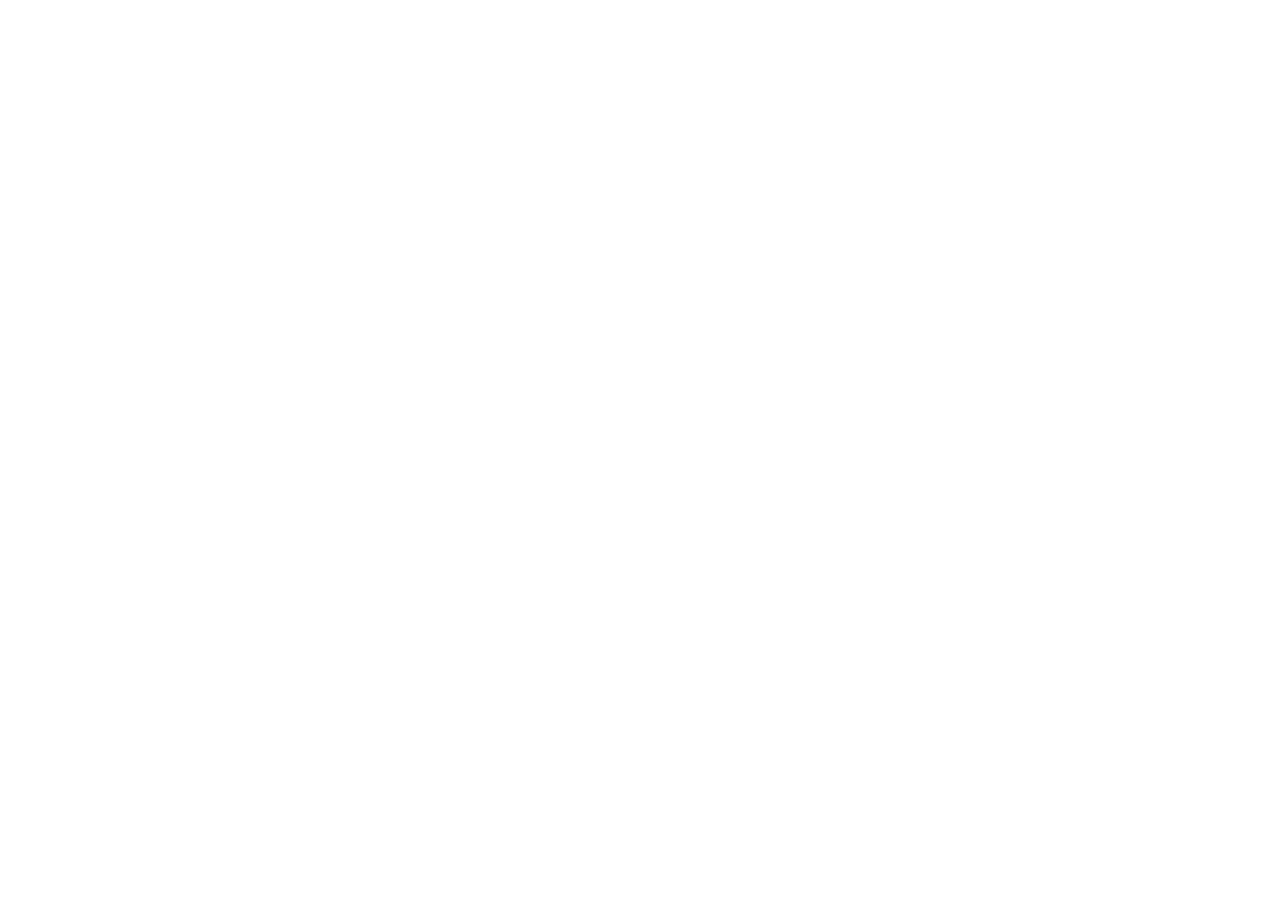
==== index.html @ 1f380dc6 "add basic controllers and factory" ====
<html lang='en' ng-app='askTheExperts'>
    <head>
        <meta charset='UTF-8'>
        <title>Ask the Experts!</title>
        <script src="lib/angular.js"></script>
        <script src="lib/angular-ui-router.js"></script>
        <script src="app.js"></script>
        <link href="https://maxcdn.bootstrapcdn.com/bootstrap/3.3.5/css/bootstrap.min.css" rel="stylesheet">
    </head>
    <body>
        <div class='container'>
            <div ui-view></div>
        </div>
    </body>
</html>
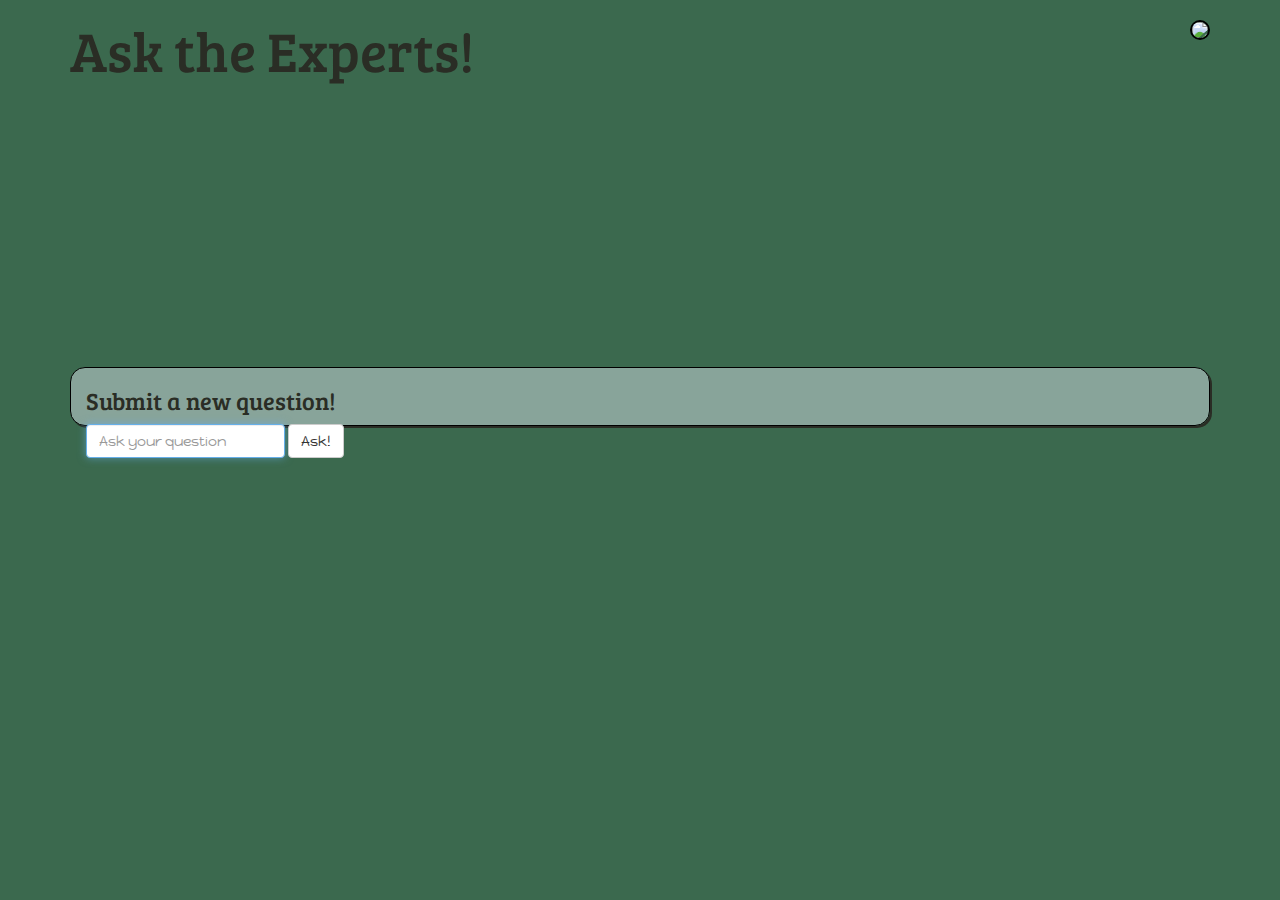
==== commit 9d931fec: "add styling" ====
--- a/index.html
+++ b/index.html
@@ -5,9 +5,20 @@
         <script src="lib/angular.js"></script>
         <script src="lib/angular-ui-router.js"></script>
         <script src="app.js"></script>
+
         <link href="https://maxcdn.bootstrapcdn.com/bootstrap/3.3.5/css/bootstrap.min.css" rel="stylesheet">
+        <link href='/css/styles.css' rel='stylesheet'>
+        <link href='https://fonts.googleapis.com/css?family=Happy+Monkey' rel='stylesheet' type='text/css'>
+        <link href='https://fonts.googleapis.com/css?family=Bree+Serif' rel='stylesheet' type='text/css'>
+        <link href="css/animate.css" rel="stylesheet" >
+
+        <script src='controllers/AnswersController.js'></script>
+        <script src='controllers/QuestionsController.js'></script>
+        <script src='services/QuestionsFactory.js'></script>
+        <script src='services/UtilitiesFactory.js'></script>
     </head>
     <body>
+
         <div class='container'>
             <div ui-view></div>
         </div>
--- a/css/styles.css
+++ b/css/styles.css
@@ -0,0 +1,81 @@
+#monkey{
+    position: static;
+    display: inline;
+    border-radius:100%;
+    max-height: 100%;
+    width: auto;
+    float: right;
+    border: black 2px solid;
+}
+
+#banana_button{
+    height: 50px;
+    width: 50px;
+}
+
+#poo_button {
+    height:50px;
+    width: 50px;
+}
+
+h1 {
+    max-height: 100%;
+    width: auto;
+    font-family: 'Bree Serif', serif;
+    padding-bottom: 20%;
+    font-size: 400%;
+    }
+
+.question_form {
+    box-shadow: 2px 2px;
+    background-color: rgba(213, 223, 229, .5);
+    border: solid black 1px;
+    border-radius: 15px;
+    padding-bottom: 5%;
+    margin-top: 5%;
+
+
+}
+
+h3 {
+    font-family: 'Bree Serif', serif;
+    }
+
+body{
+    background-color: #3B694E;
+    color: #2a2d25;
+    font-family: 'Happy Monkey', cursive;
+}
+
+ul {
+    list-style: none;
+}
+
+li > a {
+    text-decoration: none;
+    font-size: 150%;
+    color: #7C7C7C;
+    font-family: 'Happy Monkey', cursive;
+}
+
+#unanswered {
+    float: left;
+}
+
+#answered {
+    float: right;
+}
+
+#title{
+    background-color: #
+}
+
+#new_question{
+
+}
+
+#top_questions{
+
+}
+
+/*https://coolors.co/ for color schemes*/
